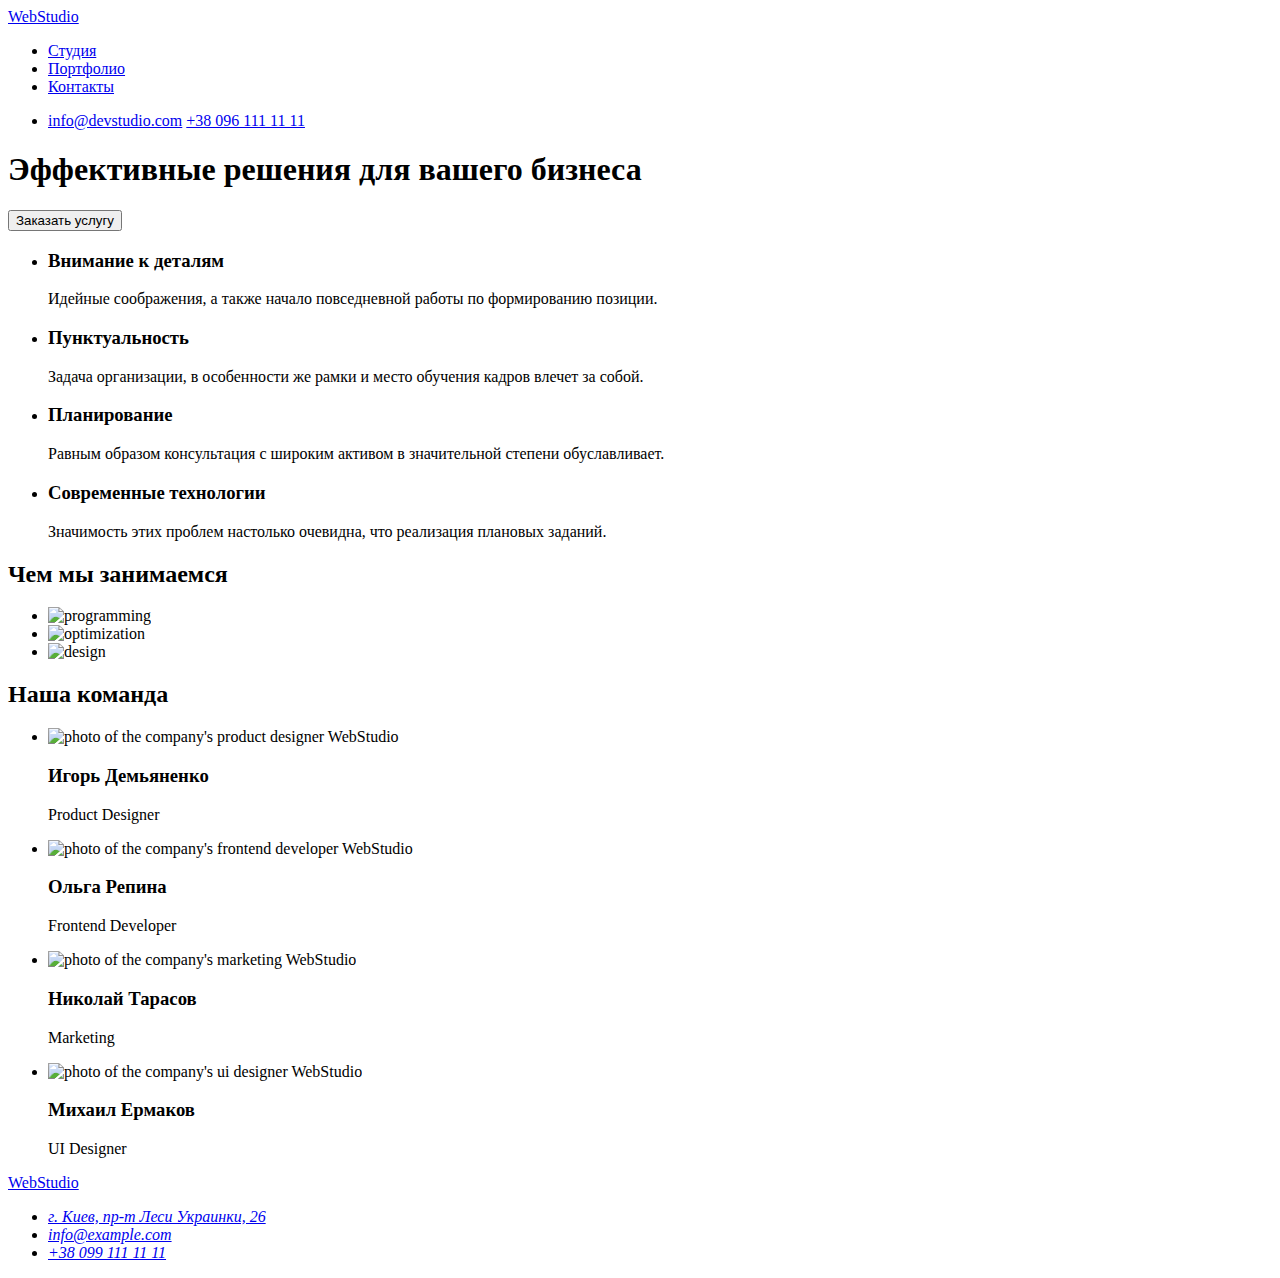
==== index.html @ 2b546d02 "Add files via upload" ====
<!DOCTYPE html>
<html lang="ru">
<head>
    <meta charset="UTF-8">
    <meta http-equiv="X-UA-Compatible" content="IE=edge">
    <meta name="viewport" content="width=device-width, initial-scale=1.0">
    <title>goit-markup-hw-01</title>
    <link rel="preconnect" href="https://fonts.gstatic.com">
    <link href="https://fonts.googleapis.com/css2?family=Raleway:wght@700&family=Roboto:wght@400;500;700;900&display=swap" rel="stylesheet">
    <link rel="stylesheet" href="./css/styles.css">
</head>
<body>
    <!-- /*========================  header  ==============================*/  -->
    <header class="header-index">
        <a class= "logo-link link" href="/index.html" lang="en">WebStudio</a>
        <nav class= "navigation">
            <ul class= "navigation-menu list">
                <li class= "navigation-menu-item"><a class= "navigation-menu-link link current" href="./index.html">Студия</a></li>
                <li class= "navigation-menu-item"><a class= "navigation-menu-link link" href="./portfolio.html">Портфолио</a></li>
                <li class= "navigation-menu-item"><a class= "navigation-menu-link link" href="#">Контакты</a></li>
            </ul>
        </nav>
        <ul class= "contact-menu">
            <li class= "contact-menu-item list">
                  <a class= "contact-menu-item-link link" href="mailto:info@devstudio.com">info@devstudio.com</a>
                  <a class= "contact-menu-item-link link" href="tel:+380961111111">+38 096 111 11 11</a>
            </li>
        </ul>
    </header>
    <!-- /*========================  end header  ==============================*/ -->
<main>
    <!-- /*========================  foundation  ==============================*/ -->
    <section class= "foundation">
        <h1 class= "foundation-title">Эффективные решения для вашего бизнеса</h1>
        <button class= "modal-btn" type="button">Заказать услугу</button>
    </section>
    <!-- /*======================== end foundation  ==============================*/ -->
    <!-- /*======================== features  ==============================*/ -->
    <section class= "features">
        <h2 class= "suptitle" hidden>Особенности</h2>
        <ul class= "features-menu-list list">
            <li class= "features-menu-list-item">
                <h3 class= "features-title3">Внимание к деталям</h3>
                <p  class= "description">Идейные соображения, а также начало повседневной работы по формированию позиции.</p>
            </li>
            <li lass= "features-menu-list-item">
                <h3 class= "features-title3">Пунктуальность</h3>
                <p class= "description">Задача организации, в особенности же рамки и место обучения кадров влечет за собой.</p>
            </li>
            <li lass= "features-menu-list-item">
                <h3 class= "features-title3">Планирование</h3>
                <p class= "description">Равным образом консультация с широким активом в значительной степени обуславливает.</p>
            </li>
            <li lass= "features-menu-list-item">
                <h3 class= "features-title3">Современные технологии</h3>
                <p class= "description">Значимость этих проблем настолько очевидна, что реализация плановых заданий.</p>
            </li>
        </ul>
    </section>
    <!-- /*======================== end features  ==============================*/ -->
    <!-- /*======================== classes  ==============================*/ -->
    <section class= "classes">
        <h2 class= "suptitle">Чем мы занимаемся</h2>
        <ul class= "classes-menu-list list">
            <li class= "classes-menu-list-item"><img src="./images/work/box1.jpg" alt="programming" width="370" height="294"></li>
            <li class= "classes-menu-list-item"><img src="./images/work/box2.jpg" alt="optimization" width="370" height="294"></li>
            <li class= "classes-menu-list-item"><img src="./images/work/box3.jpg" alt="design" width="370" height="294"></li>
        <ul> 
    </section>
    <!-- /*======================== end classes  ==============================*/ -->
    <section class= "team">
        <!-- /*======================== team  ==============================*/ -->
        <h2 class= "suptitle">Наша команда</h2>
        <ul class= "team-menu-list list">
            <li class= "team-menu-list-item">
                <img class= "team-menu-list-img" src="./images/team/igor.jpg" alt="photo of the company's product designer WebStudio" width="270" height="260">
                <h3 class= "features-title4">Игорь Демьяненко</h3>
                <p class= "descriptions" lang="en">Product Designer</p>
            </li>
            <li class= "team-menu-list-item">
                <img class= "team-menu-list-img" src="./images/team/olga.jpg" alt="photo of the company's frontend developer WebStudio" width="270" height="260">
                <h3 class= "features-title4">Ольга Репина</h3>
                <p class= "descriptions" lang="en">Frontend Developer</p>
            </li>
            <li class= "team-menu-list-item">
                <img class= "team-menu-list-img" src="./images/team/nicolai.jpg" alt="photo of the company's marketing WebStudio" width="270" height="260">
                <h3 class= "features-title4">Николай Тарасов</h3>
                <p class= "descriptions" lang="en">Marketing</p>
            </li>
            <li class= "team-menu-list-item">
                <img class= "team-menu-list-img" src="./images/team/mihail.jpg" alt="photo of the company's ui designer WebStudio" width="270" height="260">
                <h3 class= "features-title4">Михаил Ермаков</h3>
                <p class= "descriptions" lang="en">UI Designer</p>
            </li>
        </ul>
    </section>
    <!-- /*======================== end team  ==============================*/ -->
 </main>
 <footer>
    <!-- /*======================== footer ==============================*/ -->
    <a class= "logo-link link" href="/index.html" lang="en">WebStudio</a>
    <address class= "address">
        <ul class= "address-menu list">
            <li  class= "address-menu-item"><a class= "address-menu-link link" href="https://goo.gl/maps/he8rUo1UykEgCAoZ6" target="_blank" rel="noopener noreferrer">г. Киев, пр-т Леси Украинки, 26</a></li>
            <li class= "address-menu-item"><a class= "address-menu-link link" href="mailto:info@example.com">info@example.com</a></li>
            <li class= "address-menu-item"><a class= "address-menu-link link" href="tel:+380991111111">+38 099 111 11 11</a></li>
        </ul>  
    </address>
 </footer>
 <!-- /*======================== end footer ==============================*/ -->
</body>
</html>
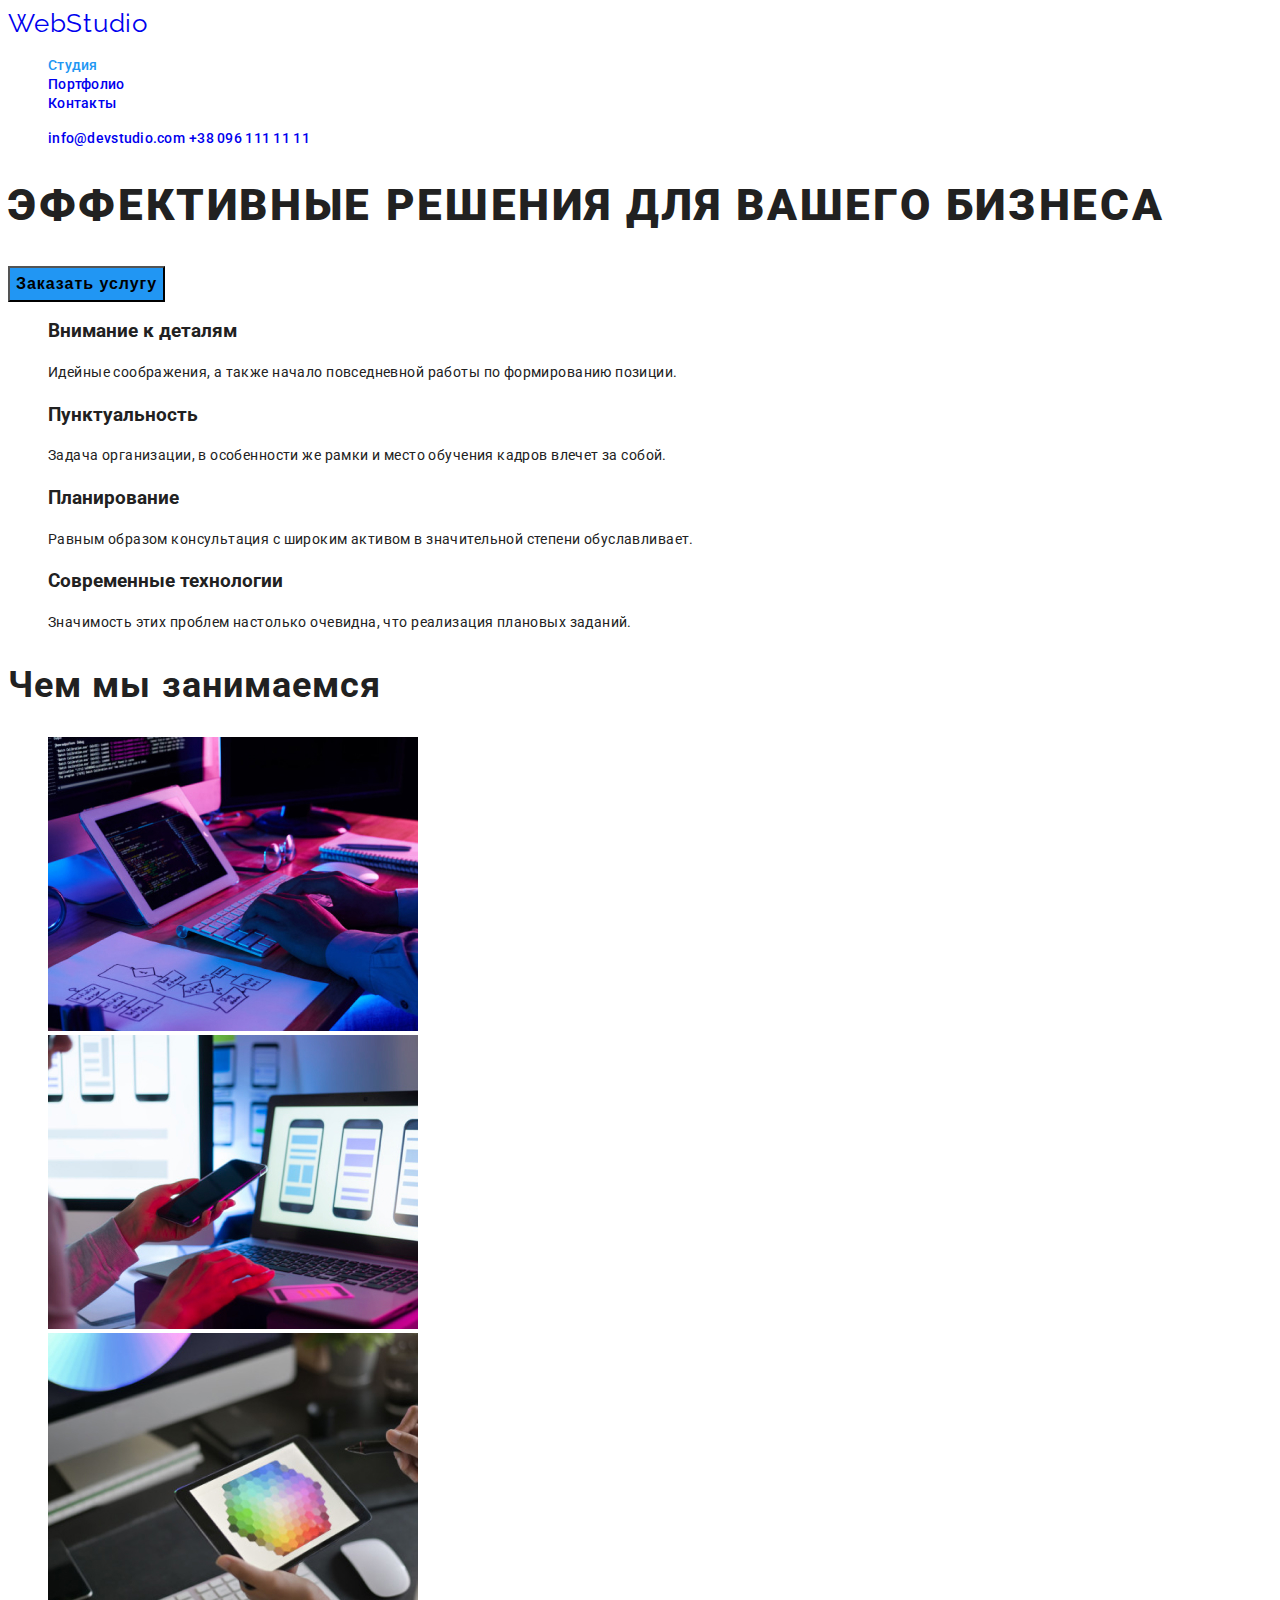
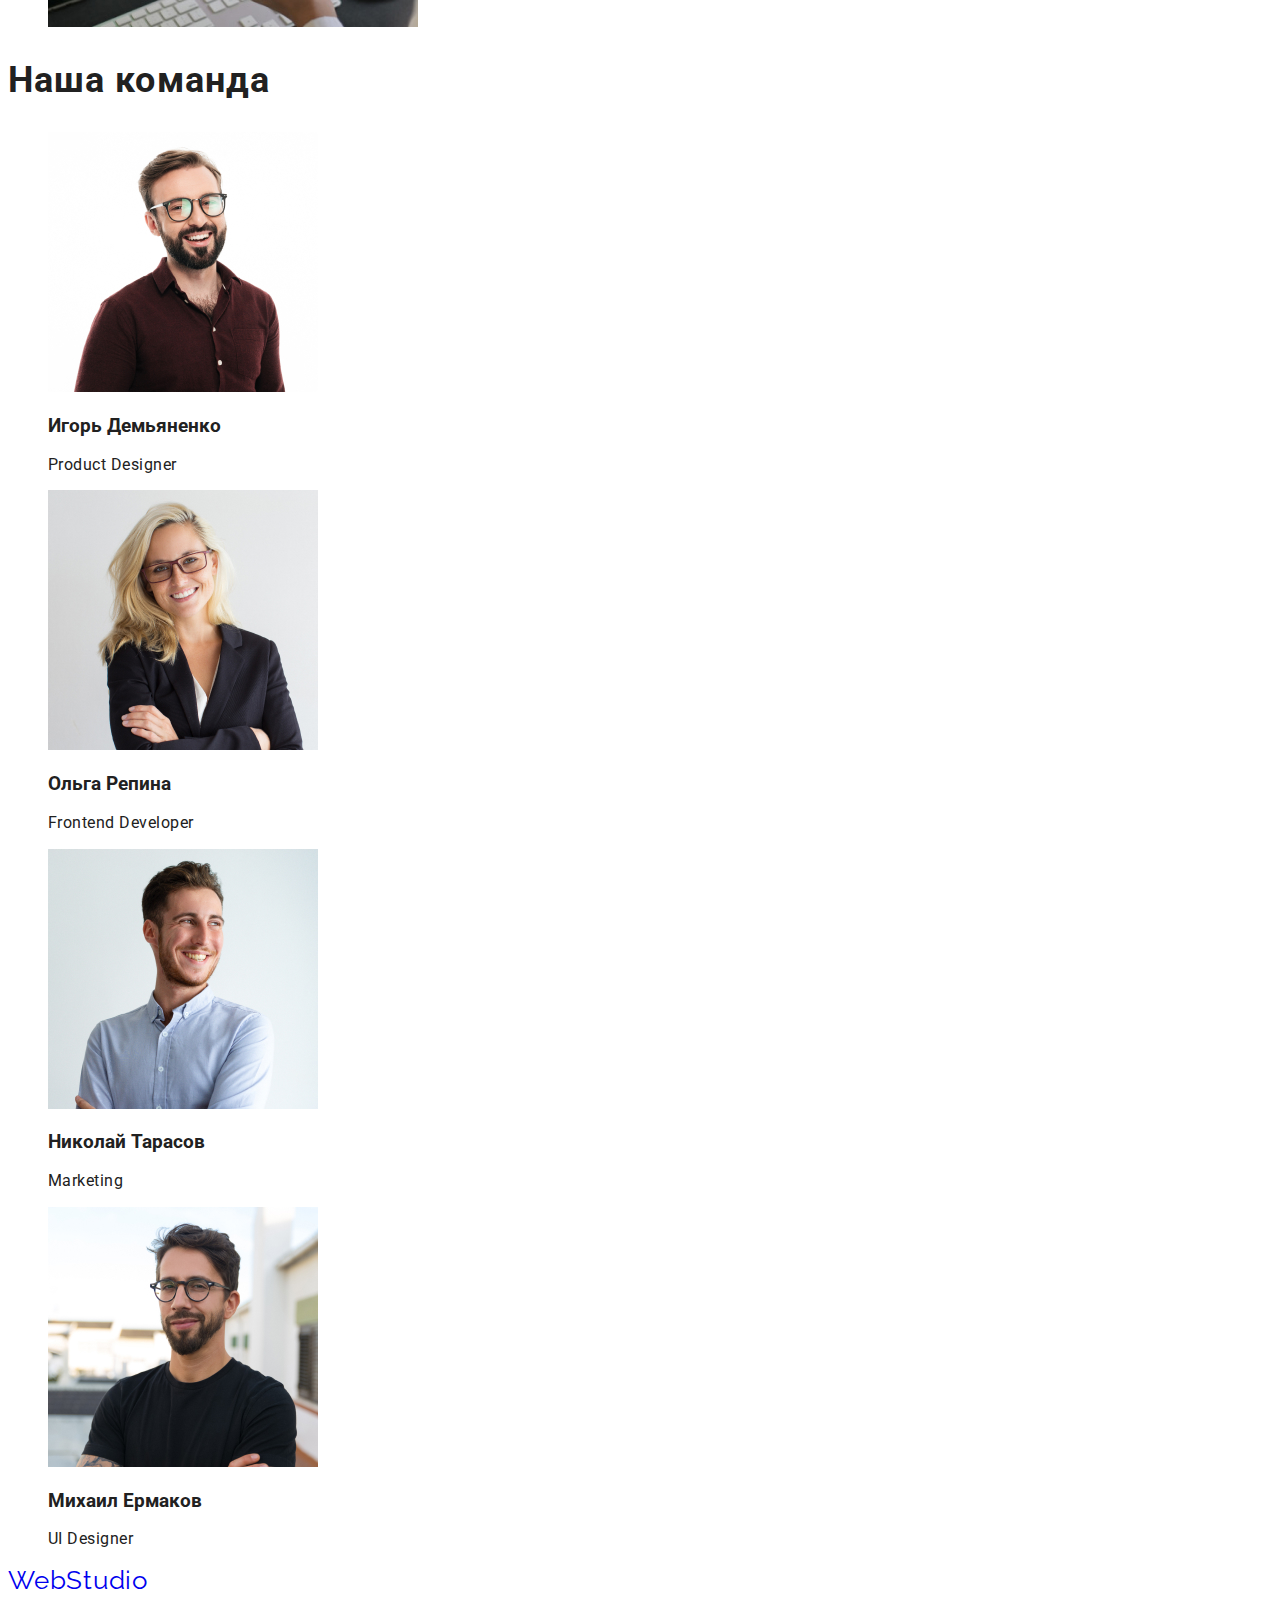
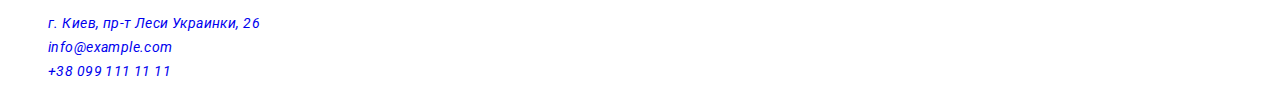
==== commit d0ab3621: "Add files via upload" ====
--- a/index.html
+++ b/index.html
@@ -12,7 +12,8 @@
 <body>
     <!-- /*========================  header  ==============================*/  -->
     <header class="header-index">
-        <a class= "logo-link link" href="/index.html" lang="en">WebStudio</a>
+        <a class= "logo-link link" href="/index.html" lang="en">
+            Web<span class="logo-link-accent">Studio</span></a>
         <nav class= "navigation">
             <ul class= "navigation-menu list">
                 <li class= "navigation-menu-item"><a class= "navigation-menu-link link current" href="./index.html">Студия</a></li>
@@ -40,19 +41,19 @@
         <h2 class= "suptitle" hidden>Особенности</h2>
         <ul class= "features-menu-list list">
             <li class= "features-menu-list-item">
-                <h3 class= "features-title3">Внимание к деталям</h3>
+                <h3 class= "features-title">Внимание к деталям</h3>
                 <p  class= "description">Идейные соображения, а также начало повседневной работы по формированию позиции.</p>
             </li>
             <li lass= "features-menu-list-item">
-                <h3 class= "features-title3">Пунктуальность</h3>
+                <h3 class= "features-title">Пунктуальность</h3>
                 <p class= "description">Задача организации, в особенности же рамки и место обучения кадров влечет за собой.</p>
             </li>
             <li lass= "features-menu-list-item">
-                <h3 class= "features-title3">Планирование</h3>
+                <h3 class= "features-title">Планирование</h3>
                 <p class= "description">Равным образом консультация с широким активом в значительной степени обуславливает.</p>
             </li>
             <li lass= "features-menu-list-item">
-                <h3 class= "features-title3">Современные технологии</h3>
+                <h3 class= "features-title">Современные технологии</h3>
                 <p class= "description">Значимость этих проблем настолько очевидна, что реализация плановых заданий.</p>
             </li>
         </ul>
@@ -74,22 +75,22 @@
         <ul class= "team-menu-list list">
             <li class= "team-menu-list-item">
                 <img class= "team-menu-list-img" src="./images/team/igor.jpg" alt="photo of the company's product designer WebStudio" width="270" height="260">
-                <h3 class= "features-title4">Игорь Демьяненко</h3>
+                <h3 class= "team-title">Игорь Демьяненко</h3>
                 <p class= "descriptions" lang="en">Product Designer</p>
             </li>
             <li class= "team-menu-list-item">
                 <img class= "team-menu-list-img" src="./images/team/olga.jpg" alt="photo of the company's frontend developer WebStudio" width="270" height="260">
-                <h3 class= "features-title4">Ольга Репина</h3>
+                <h3 class= "team-title">Ольга Репина</h3>
                 <p class= "descriptions" lang="en">Frontend Developer</p>
             </li>
             <li class= "team-menu-list-item">
                 <img class= "team-menu-list-img" src="./images/team/nicolai.jpg" alt="photo of the company's marketing WebStudio" width="270" height="260">
-                <h3 class= "features-title4">Николай Тарасов</h3>
+                <h3 class= "team-title">Николай Тарасов</h3>
                 <p class= "descriptions" lang="en">Marketing</p>
             </li>
             <li class= "team-menu-list-item">
                 <img class= "team-menu-list-img" src="./images/team/mihail.jpg" alt="photo of the company's ui designer WebStudio" width="270" height="260">
-                <h3 class= "features-title4">Михаил Ермаков</h3>
+                <h3 class= "team-title">Михаил Ермаков</h3>
                 <p class= "descriptions" lang="en">UI Designer</p>
             </li>
         </ul>
@@ -98,7 +99,9 @@
  </main>
  <footer>
     <!-- /*======================== footer ==============================*/ -->
-    <a class= "logo-link link" href="/index.html" lang="en">WebStudio</a>
+    <div class="footer">
+         <a class= "logo-link link" href="/index.html" lang="en">
+        Web<span class="logo-link-footer">Studio</span></a>
     <address class= "address">
         <ul class= "address-menu list">
             <li  class= "address-menu-item"><a class= "address-menu-link link" href="https://goo.gl/maps/he8rUo1UykEgCAoZ6" target="_blank" rel="noopener noreferrer">г. Киев, пр-т Леси Украинки, 26</a></li>
@@ -106,6 +109,7 @@
             <li class= "address-menu-item"><a class= "address-menu-link link" href="tel:+380991111111">+38 099 111 11 11</a></li>
         </ul>  
     </address>
+    </div>
  </footer>
  <!-- /*======================== end footer ==============================*/ -->
 </body>
--- a/css/styles.css
+++ b/css/styles.css
@@ -0,0 +1,147 @@
+:root {
+  --main-font: "Roboto", sans-serif;
+  --secondary-font: "Raleway", sans-serif;
+  --accent-color: #2196f3;
+}
+.list {
+  list-style: none;
+}
+.link {
+  text-decoration: none;
+}
+.current {
+  color: var(--accent-color);
+}
+/*========================  components  ==============================*/
+body {
+  font-family: var(--main-font);
+  color: #212121;
+}
+
+.description {
+  font-size: 14px;
+  line-height: 1.71;
+  letter-spacing: 0.03em;
+}
+.suptitle {
+  font-size: 36px;
+  line-height: 1.16;
+  letter-spacing: 0.03em;
+}
+/*========================  end components   ==============================*/
+/*========================  header  ==============================*/
+.logo-link {
+  font-family: var(--secondary-font);
+  font-size: 26px;
+  line-height: 1.19;
+  letter-spacing: 0.03em;
+}
+.navigation-menu-link {
+  font-weight: 500;
+  font-size: 14px;
+  line-height: 1.14;
+  letter-spacing: 0.02em;
+}
+.navigation-menu-link:hover,
+.navigation-menu-link:focus {
+  color: var(--accent-color);
+}
+
+.contact-menu-item-link {
+  font-weight: 500;
+  font-size: 14px;
+  line-height: 1.14;
+  letter-spacing: 0.02em;
+}
+.contact-menu-item-link:hover,
+.contact-menu-item-link:focus {
+  color: var(--accent-color);
+}
+/*========================  end header  ==============================*/
+/*========================  foundation  ==============================*/
+.foundation-title {
+  font-weight: 900;
+  font-size: 44px;
+  line-height: 1.36;
+  letter-spacing: 0.06em;
+  text-transform: uppercase;
+}
+.modal-btn {
+  font-weight: 700;
+  font-size: 16px;
+  line-height: 1.87;
+  background: var(--accent-color);
+  letter-spacing: 0.06em;
+  cursor: pointer;
+}
+.modal-btn:hover,
+.modal-btn:focus {
+  color: #ffffff;
+  background: #188ce8;
+}
+/*======================== end foundation  ==============================*/
+/*======================== features  ==============================*/
+.features-title3 {
+  font-weight: b700;
+  font-size: 14px;
+  line-height: 1.14;
+  letter-spacing: 0.03em;
+  text-transform: uppercase;
+}
+
+/*======================== end features  ==============================*/
+/*======================== classes ==============================*/
+
+/*======================== end classes ==============================*/
+/*======================== team ==============================*/
+.features-title4 {
+  font-weight: 500;
+  font-size: 16px;
+  line-height: 1.18;
+  letter-spacing: 0.03em;
+}
+.descriptions {
+  font-size: 16px;
+  line-height: 1.18;
+  letter-spacing: 0.03em;
+}
+/*======================== end team ==============================*/
+/*======================== footer ==============================*/
+.address-menu-link {
+  font-size: 14px;
+  line-height: 1.71;
+  letter-spacing: 0.03em;
+}
+.address-menu-link:hover,
+.address-menu-link:focus {
+  color: var(--accent-color);
+}
+/*======================== end footer ==============================*/
+/*========================  portfolio  ==============================*/
+.portfolio-modal-btn {
+  font-weight: 500;
+  font-size: 16px;
+  line-height: 1.62;
+  background: #ffffff;
+  letter-spacing: 0.03em;
+  cursor: pointer;
+}
+.portfolio-modal-btn:hover,
+.portfolio-modal-btn:focus {
+  color: #ffffff;
+  background: #188ce8;
+}
+/*========================  end portfolio  ==============================*/
+/*========================  works  ==============================*/
+.features-title5 {
+  font-size: 18px;
+  line-height: 2;
+  letter-spacing: 0.06em;
+}
+.works-descriptions {
+  font-size: 16px;
+  line-height: 1.87;
+  letter-spacing: 0.03em;
+  color: #757575;
+}
+/*========================  end  works  ==============================*/
